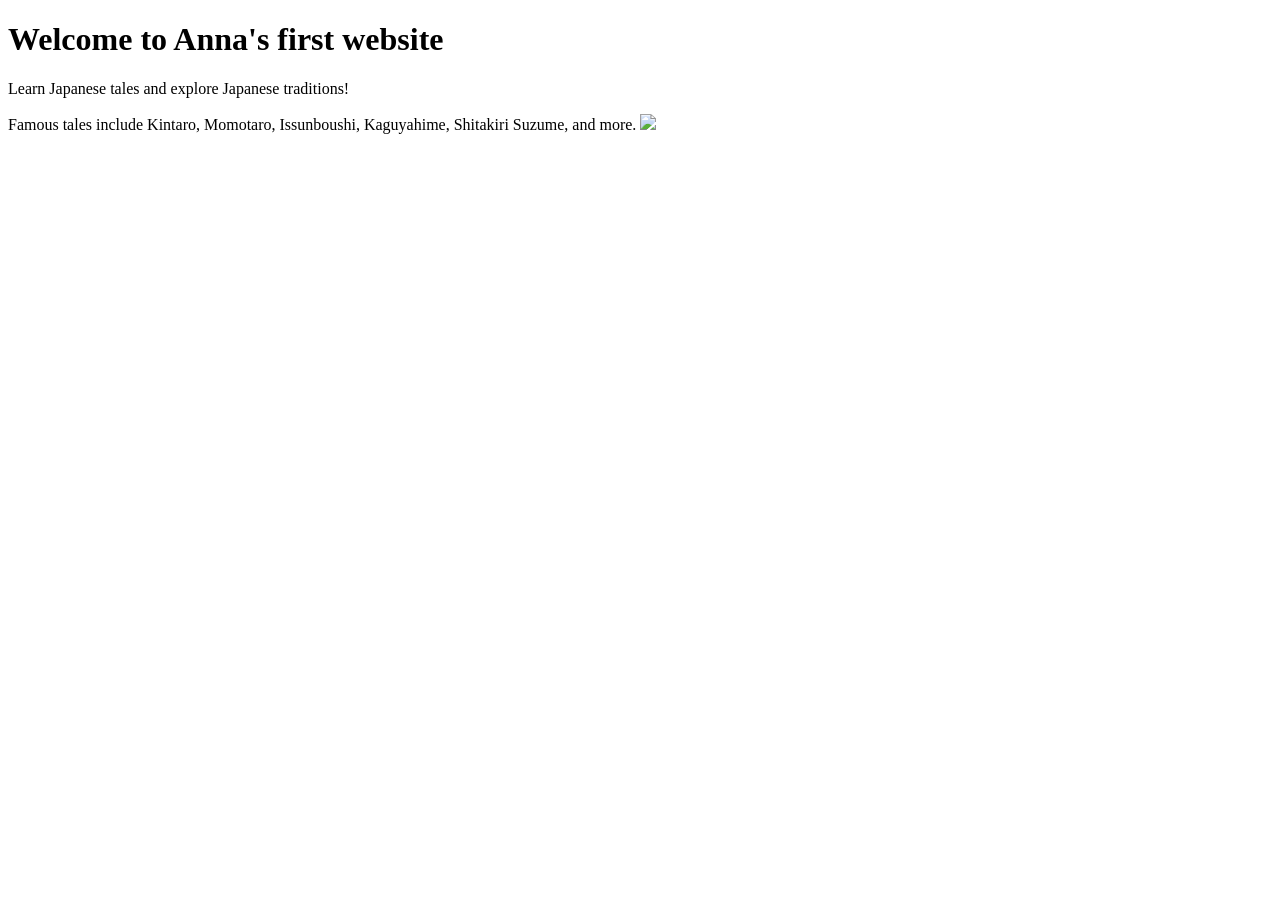
==== index.html @ 033ee466 "Rename About Japan.html to index.html" ====
<!DOCTYPE html>
<html>
    <head>
        <title>Anna K's Site</title>
        <link rel = "stylesheet" type = "text/css" href = "stylesheet.css" media = "screen" />
    </head>
    <body>
        <h1> Welcome to Anna's first website</h1>
        <p> Learn Japanese tales and explore Japanese traditions! </p>
        <p-2> Famous tales include Kintaro, Momotaro, Issunboushi, Kaguyahime, Shitakiri Suzume, and more. </p-2>
        <img src = "http://alterminds.xyz/wp-content/uploads/2015/05/Japan-flag-and-kanji.jpg" > 
    </body>
</html>
---- stylesheet.css ----
h1 {
    font-family: Verdana;
}
p {
    font-family: Trebuchet MS;
}
img {
    width: 500px;
}
p-2 {
    font-family: Trebuchet MS;
}
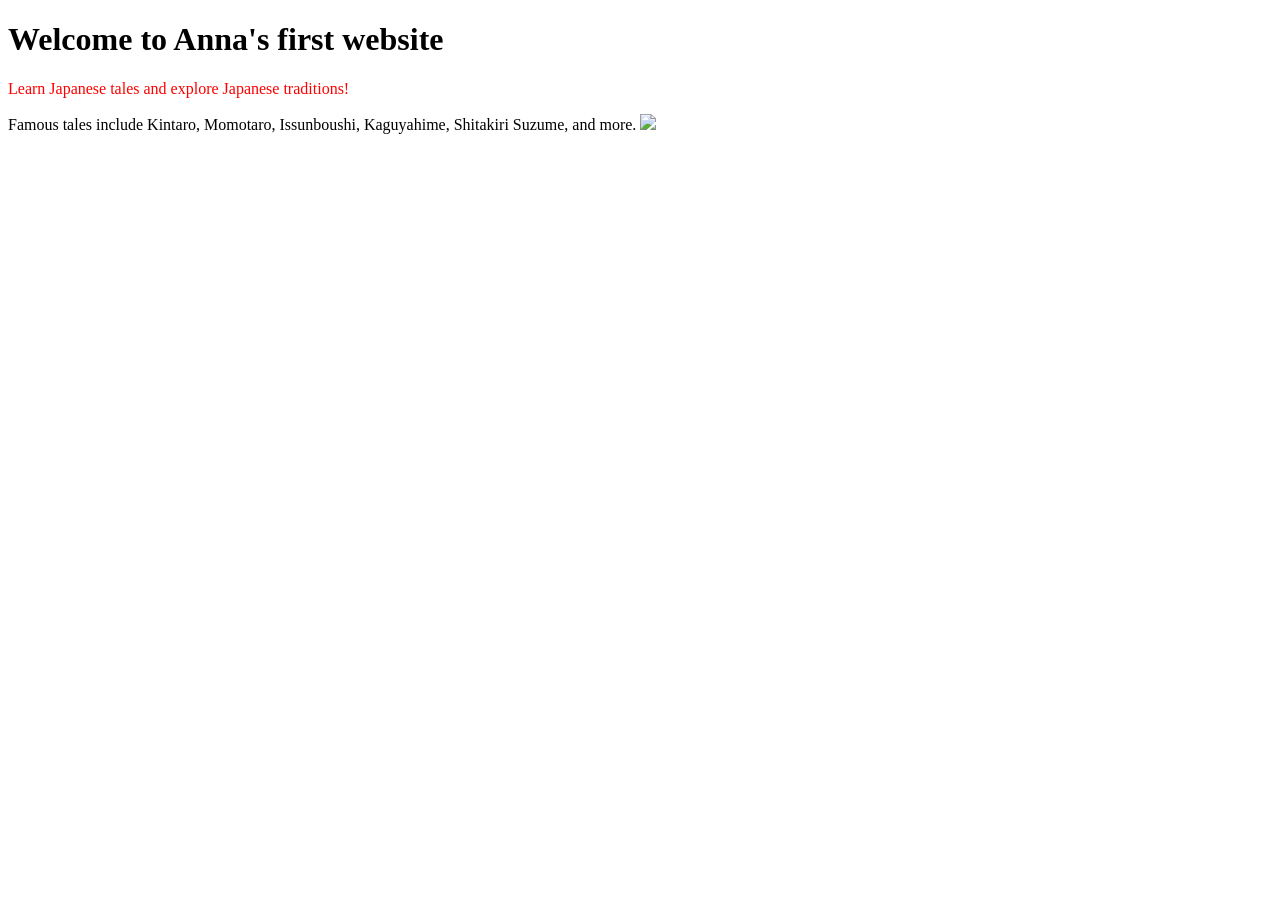
==== commit 8dec0172: "Update index.html" ====
--- a/index.html
+++ b/index.html
@@ -2,7 +2,7 @@
 <html>
     <head>
         <title>Anna K's Site</title>
-        <link rel = "stylesheet" type = "text/css" href = "stylesheet.css" media = "screen" />
+        <link rel = "stylesheet" type = "text/css" href = "stylesheet.css" />
     </head>
     <body>
         <h1> Welcome to Anna's first website</h1>
--- a/stylesheet.css
+++ b/stylesheet.css
@@ -3,6 +3,7 @@
 }
 p {
     font-family: Trebuchet MS;
+    color: red;
 }
 img {
     width: 500px;
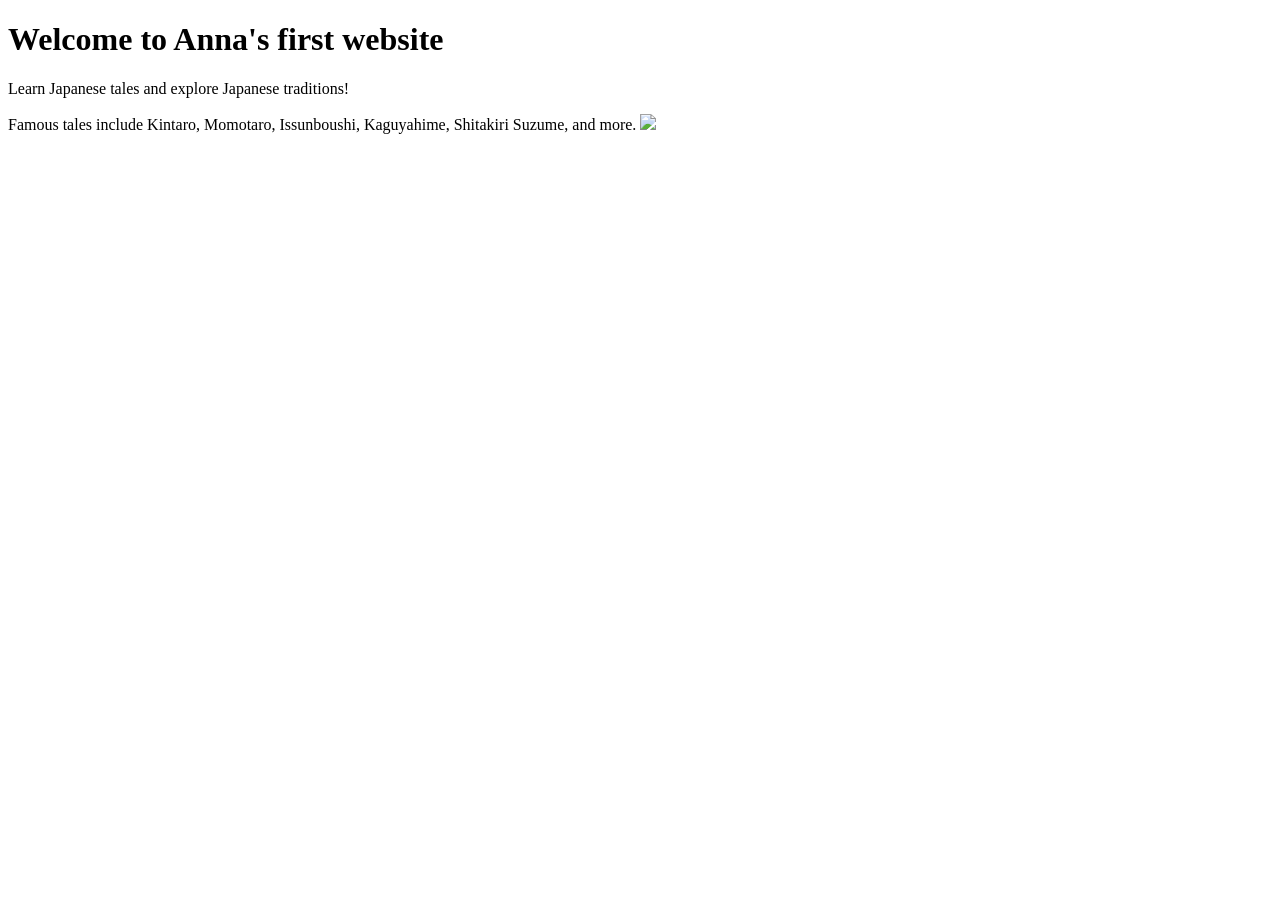
==== commit e10148c4: "Update index.html" ====
--- a/index.html
+++ b/index.html
@@ -2,7 +2,7 @@
 <html>
     <head>
         <title>Anna K's Site</title>
-        <link rel = "stylesheet" type = "text/css" href = "stylesheet.css" />
+        <link rel="stylesheet" type="text/css" href="stylesheet.css" media = "screen" />
     </head>
     <body>
         <h1> Welcome to Anna's first website</h1>
--- a/stylesheet.css
+++ b/stylesheet.css
@@ -3,7 +3,6 @@
 }
 p {
     font-family: Trebuchet MS;
-    color: red;
 }
 img {
     width: 500px;
